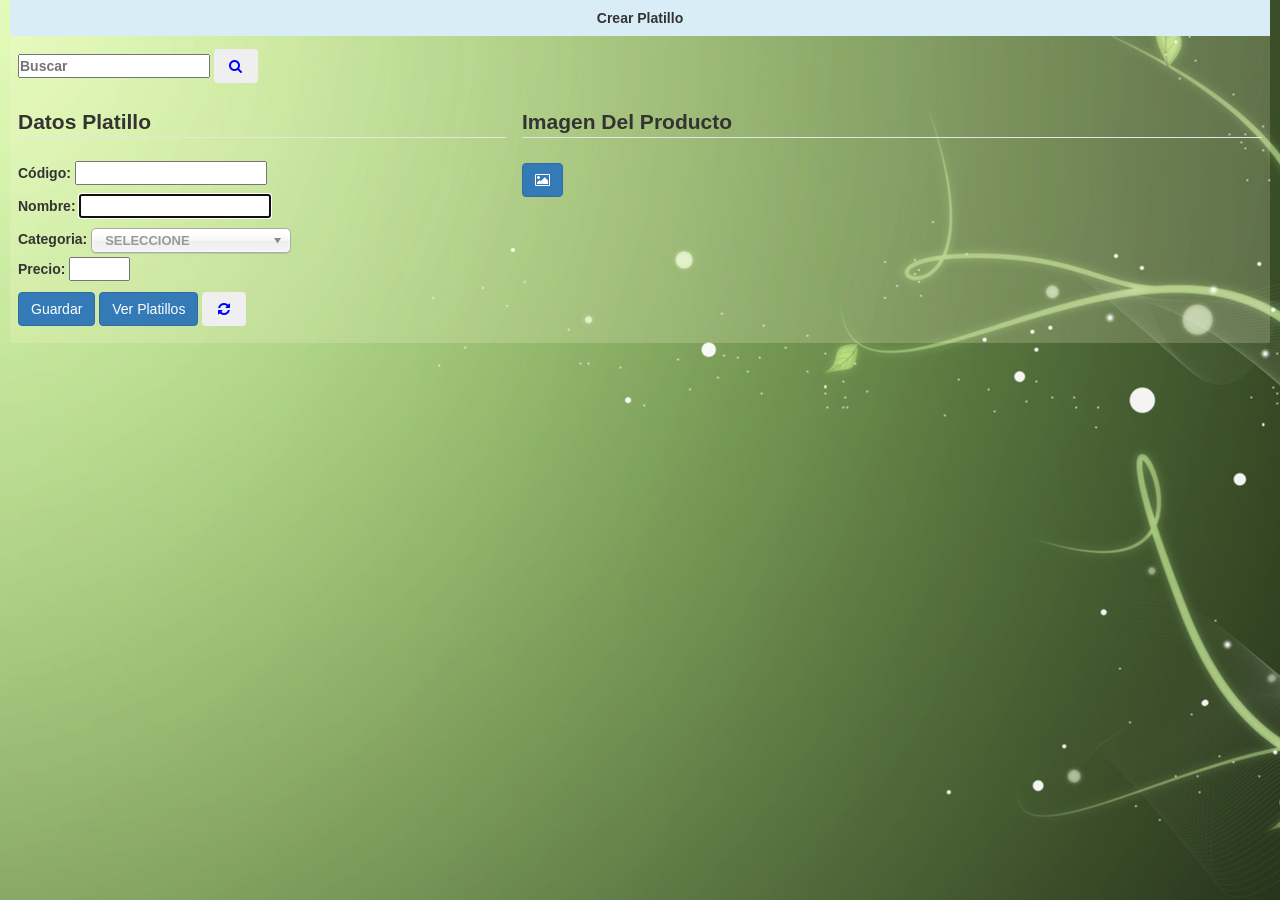
==== pages/CrearPlatillo.html @ db8082c5 "beta algunos modulos terminados" ====
<!DOCTYPE html>
<html>
<head>
	<meta charset="UTF-8">
	<title>Crear Platillo</title>

	<meta name="viewport" content="width=device-width, initial-scale=1.0">
	<link rel="stylesheet" href="https://maxcdn.bootstrapcdn.com/font-awesome/4.5.0/css/font-awesome.min.css">
	<link rel="stylesheet" href="../font-awesome/css/font-awesome.css">
	<link rel="stylesheet" href="../plugins/jqueryui/jquery-ui.css">
	<link rel="stylesheet" href="../css/bootstrap.css">
	<link rel="stylesheet" href="../css/style.css">
	<link rel="stylesheet" href="../plugins/fileinput/css/fileinput.min.css" media="all">
	<link rel="stylesheet" href="../plugins/chosen/chosen.css">

</head>
<body>
	<form method="post" id="platillo">
		<table class="table">
			<tr class="info">
				<td colspan="4"><center><strong>Crear Platillo</strong></center></td>
			</tr>
			<tr>
				<td>
					<input type="text" placeholder="Buscar" id="bus" name="bus">
					<button type="button" class="btn" id="search">
						<i class="fa fa-fw fa-search icon-blue"></i>
					</button>
					<div class="ui-widget" id="errorbuscar">
		          		<div class="ui-corner-all">
		            		<p>
		            			<i class="fa fa-fw fa-warning icon-red"></i><strong>ERROR: </strong>DEBE INGRESAR UN NOMBRE.
		            		</p>
		            	</div>
		         	</div>
				</td>
			</tr>
			<tr>
				<td width="40%">
					<fieldset>
						<legend>Datos Platillo</legend>
						<label for="textfield">Código: </label>
						<input type="text" readonly="true" id="id" name="id"><br>
						<label for="textfield">Nombre: </label>
						<input type="text" id="nombre" name="nombre"><br>
						<label for="textfield">Categoria: </label>
						<select name="tipo" id="tipo" class="chosen">
							<option value="0">SELECCIONE</option>
						</select><br>
						<label for="textfield">Precio: </label>
						<input type="number" class="ixs" id="precio" name="precio"><br>
						<button type="button" class="btn btn-primary" id="btnSave">Guardar</button>
						<button type="button" class="btn btn-primary" id="btnUpdate">Actualizar</button>
						<button type="button" class="btn btn-primary">Ver Platillos</button>
						<button type="button" class="btn" id="refresh">
							<i class="fa fa-fw fa-refresh icon-blue"></i>
						</button>
					</fieldset>
				</td>
				<td>
					<fieldset>
						<legend>Imagen Del Producto </legend>
						<input type="file" id="imagen" name="imagen" class="file-loading">
					</fieldset>
				</td>
			</tr>
		</table>
	</form>
</body>
	<div id="carga">
		<img src="../css/img/ajax-loader2.gif">
	</div>
	<div id="error" title="Advertencia">
		<span class="fa fa-fw fa-warning icon-red"></span>
		<center><strong>Error Al Guardar Platillo.</strong></center>
	</div>
	<div id="mensajealta" title="Información Guardada">
		<span class="fa fa-fw fa-check-circle icon-blue"></span>
		<center><strong>Platillo Guardado Con Éxito.</strong></center>
	</div>
	<div id="upd" title="Información Guardada">
		<span class="fa fa-fw fa-check-circle icon-blue"></span>
		<center><strong>Platillo Actualizado Con Éxito.</strong></center>
	</div>
	<div id="existe" title="Advertencia">
		<span class="fa fa-fw fa-warning icon-red"></span>
		<center><strong>El Platillo Ya Existe.</strong></center>
	</div>
	<div id="full" title="Advertencia">
		<span class="fa fa-fw fa-info icon-red"></span>
		<center><strong>Debe Llenar Todos Los Campos.</strong></center>
	</div>
	<div id="letras" title="Advertencia">
		<span class="fa fa-fw fa-info icon-red"></span>
		<center><strong>Solo Se Permiten Letras.</strong></center>
	</div>
	<script src="../plugins/jquery.js"></script>
	<script src="../js/platillo.js"></script>
	<script src="../plugins/jqueryui/jquery-ui.min.js"></script>
	<script src="../js/bootstrap/bootstrap.min.js"></script>
	<script src="../plugins/fileinput/js/fileinput.min.js"></script>
	<script type="text/javascript" src="../plugins/chosen/chosen.js"></script>
</html>
---- css/style.css ----
* {
	margin: 0;
	padding: 0;
}
html {
	margin: 0px;
	padding: 0px;
	font-size: 16px;
	font-family: sans-serif, arial, helvetica;
	text-transform: capitalize;
}
body {
	margin-left: 10px;
	margin-right: 10px;
	position: relative;
	font-size: 14px;
	background-image: url(img/fondo5.jpg);
	background-color: rgba(250,250,210,0.5);
	background-repeat: repeat;
}
 /*td img {
	max-height: 100%;
	max-width: 100%;
	height: 200px;
	width: 300px;
	box-shadow: 0px 0px 50px 0px rgba(0, 0, 0, 0.8);
	overflow: hidden;
}*/

figure img {
	max-height: 100%;
	max-width: 100%;
	height: 200px;
	width: 300px;
	border: 5px red dotted;
	box-shadow: 0px 0px 50px 0px rgba(0, 0, 0, 0.8);
	overflow: hidden;
	border-radius: 20%;	
	background-size: cover;
}
iframe {
	width: 100%;
	height: 580px;
	padding-top: 0px;
	margin-top: 0px;
	margin-bottom: 10px;
}

@media(max-width: 768px) {
    body {
    	font-size: 12px;
        margin-top: 0px;
    }
	.navbar-nav {
		width: 100%;
		text-align: center;
	}
	.navbar-nav > li {
		float: left;
		display: block;
    	position: absolute;
		margin-top: 0;
	}
	.navbar-nav > li.navbar-right {
		float: right !important;
	}
}

input {
	margin-bottom: 5px;
	text-transform: capitalize;
}
label {
	margin-top: 5px;
	margin-bottom: 5px;
}
nav {
	width: 100%;
	margin: 10px 0;
	padding: 4px;
}
table {
	margin-top: 0px;
	font-weight: bold;
	margin: 0 auto;
	background-color: rgba(250,250,210,0.2);
}
thead {
	text-align: center;
	/*background:#009900;*/
	background-color: rgba(0,153,0,0.8);
	color: white;
}
table td input {
	margin-bottom: 6px;
}
select {
	width: 200px;
}
span {
	float: left;
	margin-left: 5px;
	margin-right: .3em;
}
#rfc {
	text-transform: uppercase;
}
#email,#password,#username {
	text-transform: none;
}
#carga {
	display: none;
	margin-left: auto;
	margin-right: auto;
	border: none;
	position: absolute;
	left: 50%;
	top: 50%;
}

.icon-blue {
	color: blue;
}
.icon-red {
	color: red;
}
.icon-white {
	color: white;
}

.ixs {
	width: 12.5%
}
.is {
	width: 25%;
}
.im {
	width: 37%;
}
.ilg {
  width: 50%;
}

.btn {
	margin-top: 5px;
	cursor: pointer;
	text-align: center;
	margin-bottom: .6em;
}

.ventana {
	display: none;
	font-family: Arial, Helvetica, sans-serif;
	color: #808080;
	line-height: 28px;
	font-size: 15px;
	text-align: justify;
}

	/*Formulario inicio*/
.form-signin input[type="text"] {
    border-bottom-left-radius: 0;
    border-bottom-right-radius: 0;
}
.form-signin input[type="password"] {
    border-top-left-radius: 0;
    border-top-right-radius: 0;
}
.form-signin .form-control {
    position: relative;
    font-size: 16px;
    font-family: 'Open Sans', Arial, Helvetica, sans-serif;
    height: auto;
    padding: 10px;
    -webkit-box-sizing: border-box;
    -moz-box-sizing: border-box;
    box-sizing: border-box;
}
.vertical-offset-100 {
    padding-top: 100px;
}
.img-responsive {
	display: block;
	max-width: 100%;
	height: auto;
	margin: auto;
}
.panel {
	margin-bottom: 20px;
	background-color: rgba(255, 255, 255, 0.75);
	border: 1px solid transparent;
	border-radius: 4px;
	-webkit-box-shadow: 0 1px 1px rgba(0, 0, 0, .05);
	box-shadow: 0 1px 1px rgba(0, 0, 0, .05);
}
/* main menu styles */
#nav,#nav ul {
	font-family: verdana;
	list-style: none;
	margin: 0;
	padding: 0;
	position: relative;
}
#nav {
	height: 100%;
	left: 0;
	top: 2px;
}
#nav li {
	float: left;
	position: relative;
	display: inline;
}
#nav li a {
	background: url(img/bg-menu.png) no-repeat center top;
	color: #fff;
	display: block;
	float: left;
	font-size: 14px;
	height: 51px;
	line-height: 40px;
	padding: 0 10px;
	position: relative;
	text-decoration: none;
}
#nav li:first-child a {
	padding-left: 15px;
}
#nav li ul li:first-child a {
	background-image: none;
	padding-left: 10px;
}

#nav ul {
	background: #009900;
	height: auto;
	padding: 10px 0;
	position: absolute;
	top: 47px;
	width: 180px;
	
	border-radius: 8px; /*some css3*/
	-moz-border-radius: 8px;
	-webkit-border-radius: 8px;
	box-shadow: 2px 2px 3px rgba(0, 0, 0, 0.5);
	-moz-box-shadow: 2px 2px 3px rgba(0, 0, 0, 0.5);
	-webkit-box-shadow: 2px 2px 3px rgba(0, 0, 0, 0.5);
}
#nav ul li {
	width: 180px;
}
#nav ul li a {
	background: transparent;
	height: 20px;
	line-height: 20px;
	width: 160px;
}
#nav a:hover,#nav li:hover > a {
	color: #99ff33;
}
---- plugins/fileinput/css/fileinput.min.css ----
/*!
 * @copyright Copyright &copy; Kartik Visweswaran, Krajee.com, 2014 - 2015
 * @package bootstrap-fileinput
 * @version 4.3.1
 *
 * File input styling for Bootstrap 3.0
 * Built for Yii Framework 2.0
 * Author: Kartik Visweswaran
 * Year: 2015
 * For more Yii related demos visit http://demos.krajee.com
 */.file-preview-frame,.file-preview-image,.file-preview-other{height:160px;vertical-align:middle}.file-loading{top:0;right:0;width:25px;height:25px;font-size:999px;text-align:right;color:#fff;background:url(../img/loading.gif)top left no-repeat;border:none}.file-object{margin:0 0 -5px;padding:0}.btn-file{position:relative;overflow:hidden}.btn-file input[type=file]{position:absolute;top:0;right:0;min-width:100%;min-height:100%;text-align:right;opacity:0;background:0 0;cursor:inherit;display:block}.file-caption-name{display:inline-block;overflow:hidden;height:20px;word-break:break-all}.input-group-lg .file-caption-name{height:25px}.file-preview-detail-modal{text-align:left}.file-error-message{color:#a94442;background-color:#f2dede;margin:5px;border:1px solid #ebccd1;border-radius:4px;padding:15px}.file-error-message pre,.file-error-message ul{margin:0;text-align:left}.file-error-message pre{margin:5px 0}.file-caption-disabled{background-color:#EEE;cursor:not-allowed;opacity:1}.file-preview{border-radius:5px;border:1px solid #ddd;padding:5px;width:100%;margin-bottom:5px}.file-preview-frame{display:table;margin:8px;border:1px solid #ddd;box-shadow:1px 1px 5px 0 #a2958a;padding:6px;float:left;text-align:center}.file-preview-frame:not(.file-preview-error):hover{box-shadow:3px 3px 5px 0 #333}.file-preview-text{text-align:left;width:160px;margin-bottom:2px;color:#428bca;background:#fff;overflow-x:hidden}.file-preview-other{display:table-cell;text-align:center;width:160px;border:2px solid #999;border-radius:30px}.file-preview-other:hover{opacity:.8}.file-actions,.file-other-error{text-align:left}.file-icon-lg{font-size:1.2em}.file-icon-2x{font-size:2.4em}.file-icon-4x{font-size:4.8em}.file-input-ajax-new .fileinput-remove-button,.file-input-ajax-new .fileinput-upload-button,.file-input-new .close,.file-input-new .file-preview,.file-input-new .fileinput-remove-button,.file-input-new .fileinput-upload-button,.file-input-new .glyphicon-file{display:none}.file-thumb-loading{background:url(../img/loading.gif)center center no-repeat content-box!important}.file-actions{margin-top:15px}.file-footer-buttons{float:right}.file-upload-indicator{padding-top:2px;cursor:default;opacity:.8;width:60%}.file-upload-indicator:hover{font-weight:700;opacity:1}.file-footer-caption{display:block;white-space:nowrap;overflow:hidden;text-overflow:ellipsis;width:160px;text-align:center;padding-top:4px;font-size:11px;color:#777;margin:5px auto 10px}.file-preview-error{opacity:.65;box-shadow:none}.file-preview-frame:not(.file-preview-error) .file-footer-caption:hover{color:#000}.file-drop-zone{border:1px dashed #aaa;border-radius:4px;height:100%;text-align:center;vertical-align:middle;margin:12px 15px 12px 12px;padding:5px}.file-drop-zone-title{color:#aaa;font-size:40px;padding:85px 10px}.file-highlighted{border:2px dashed #999!important;background-color:#f0f0f0}.file-uploading{background:url(../img/loading-sm.gif)center bottom 10px no-repeat;opacity:.65}.file-thumb-progress .progress,.file-thumb-progress .progress-bar{height:10px;font-size:9px;line-height:10px}.file-thumbnail-footer{position:relative}.file-thumb-progress{position:absolute;top:22px;left:0;right:0}.btn-file ::-ms-browse{width:100%;height:100%}
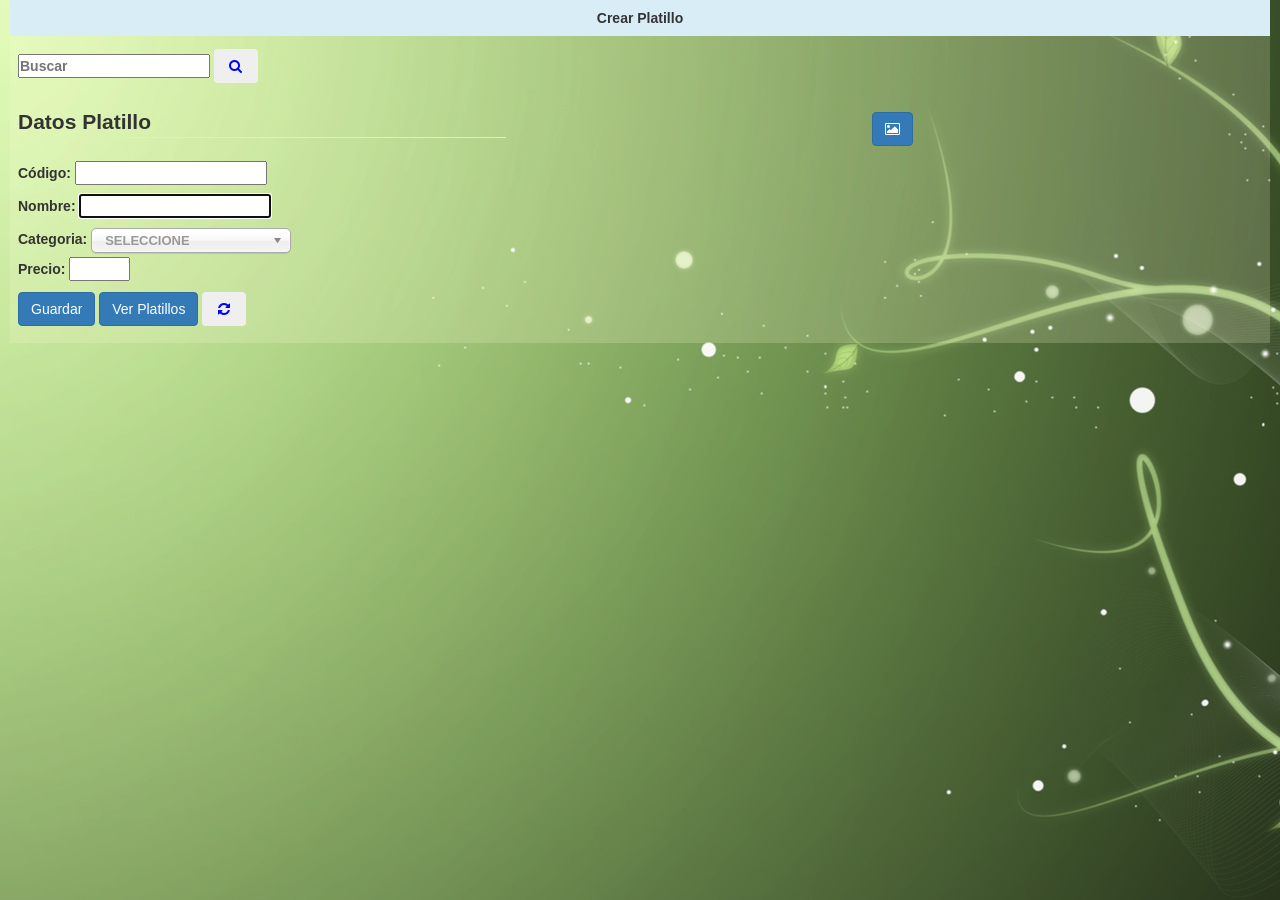
==== commit 50976353: "modulo de platillos se creo las altas y busqueda del modulo de platillos, asi como una pequeña corre" ====
--- a/pages/CrearPlatillo.html
+++ b/pages/CrearPlatillo.html
@@ -43,24 +43,54 @@
 						<input type="text" readonly="true" id="id" name="id"><br>
 						<label for="textfield">Nombre: </label>
 						<input type="text" id="nombre" name="nombre"><br>
+						<div class="ui-widget" id="errornombre">
+		          			<div class="ui-corner-all">
+			            		<p>
+			            			<i class="fa fa-fw fa-warning icon-red"></i><strong>ERROR: </strong>DEBE INGRESAR UN NOMBRE.
+			            		</p>
+			            	</div>
+			         	</div>
 						<label for="textfield">Categoria: </label>
 						<select name="tipo" id="tipo" class="chosen">
 							<option value="0">SELECCIONE</option>
+							<option value="1">COMIDAS</option>
+							<option value="2">BEBIDAS</option>
+							<option value="3">POSTRES</option>
 						</select><br>
+						<div class="ui-widget" id="errorcategoria">
+		          			<div class="ui-corner-all">
+			            		<p>
+			            			<i class="fa fa-fw fa-warning icon-red"></i><strong>ERROR: </strong>DEBE SELECCIONAR UNA CATEGORIA.
+			            		</p>
+			            	</div>
+			         	</div>
 						<label for="textfield">Precio: </label>
-						<input type="number" class="ixs" id="precio" name="precio"><br>
+						<input type="number" class="ixs" id="precio" name="precio" min="0"><br>
+						<div class="ui-widget" id="errorprecio">
+		          			<div class="ui-corner-all">
+			            		<p>
+			            			<i class="fa fa-fw fa-warning icon-red"></i><strong>ERROR: </strong>DEBE INGRESAR UN PRECIO.
+			            		</p>
+			            	</div>
+			         	</div>
 						<button type="button" class="btn btn-primary" id="btnSave">Guardar</button>
 						<button type="button" class="btn btn-primary" id="btnUpdate">Actualizar</button>
-						<button type="button" class="btn btn-primary">Ver Platillos</button>
-						<button type="button" class="btn" id="refresh">
+						<button type="button" class="btn btn-primary" id="btnGo">Ver Platillos</button>
+						<button type="button" class="btn" id="reset">
 							<i class="fa fa-fw fa-refresh icon-blue"></i>
 						</button>
 					</fieldset>
 				</td>
-				<td>
+				<td align="center">
 					<fieldset>
-						<legend>Imagen Del Producto </legend>
 						<input type="file" id="imagen" name="imagen" class="file-loading">
+						<div class="ui-widget" id="errorimagen">
+		          			<div class="ui-corner-all">
+			            		<p>
+			            			<i class="fa fa-fw fa-warning icon-red"></i><strong>ERROR: </strong>DEBE INGRESAR UNA IMAGEN.
+			            		</p>
+			            	</div>
+			         	</div>
 					</fieldset>
 				</td>
 			</tr>
@@ -96,8 +126,8 @@
 	</div>
 	<script src="../plugins/jquery.js"></script>
 	<script src="../js/platillo.js"></script>
-	<script src="../plugins/jqueryui/jquery-ui.min.js"></script>
 	<script src="../js/bootstrap/bootstrap.min.js"></script>
 	<script src="../plugins/fileinput/js/fileinput.min.js"></script>
 	<script type="text/javascript" src="../plugins/chosen/chosen.js"></script>
+	<script src="../plugins/jqueryui/jquery-ui.min.js"></script>
 </html>
--- a/css/style.css
+++ b/css/style.css
@@ -147,7 +147,12 @@
 	text-align: center;
 	margin-bottom: .6em;
 }
-
+#ventana {
+	width: 300px; 
+	height: 350px; 
+	background: rgba(0,0,0,.3);
+	display:none;
+}
 .ventana {
 	display: none;
 	font-family: Arial, Helvetica, sans-serif;
@@ -156,7 +161,6 @@
 	font-size: 15px;
 	text-align: justify;
 }
-
 	/*Formulario inicio*/
 .form-signin input[type="text"] {
     border-bottom-left-radius: 0;
